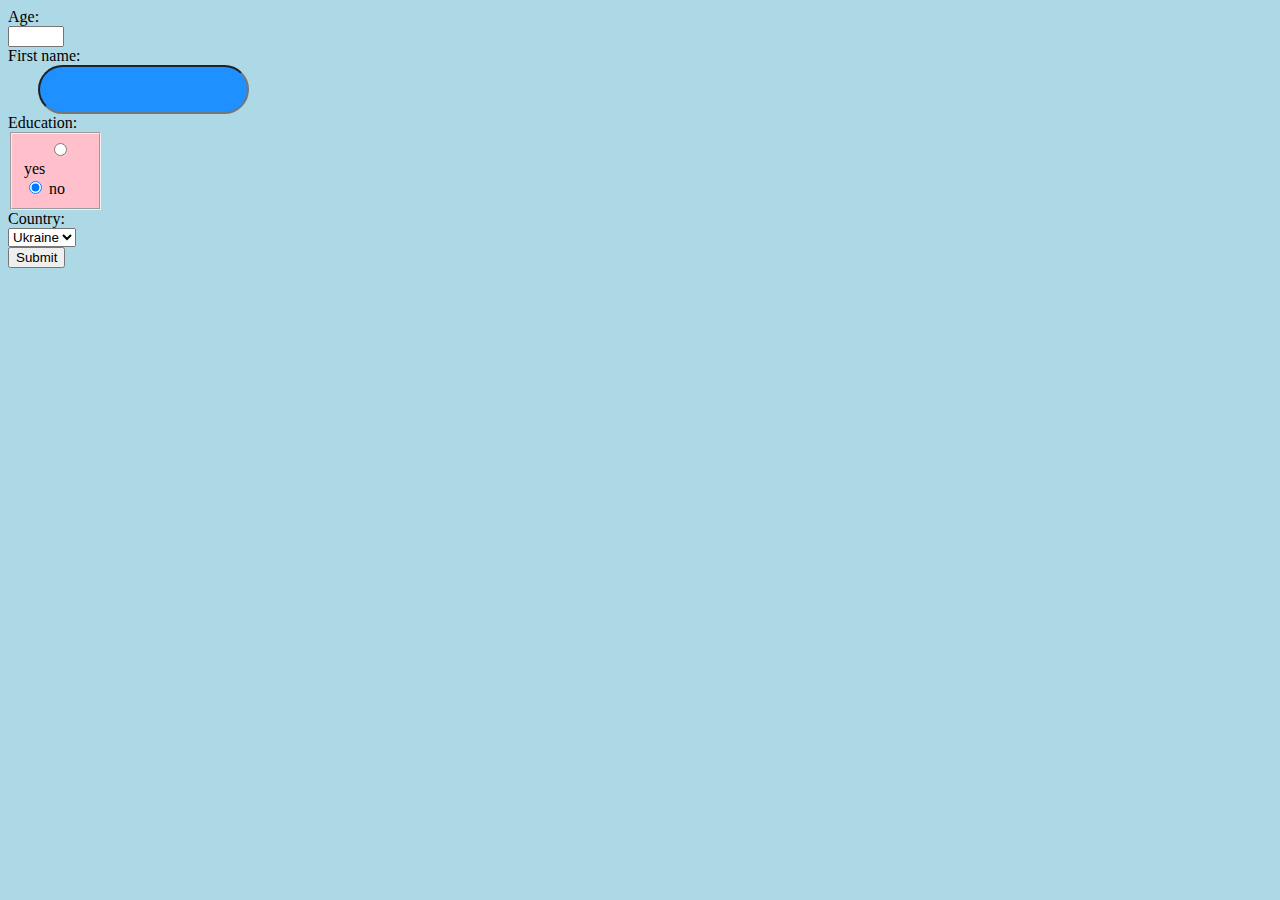
==== index.html @ e9f79711 "add css" ====
<!DOCTYPE html>
<html>
<body>
<link rel="stylesheet" href="task2.css">
<form>

    Age:<br>
        <input class="buttom" type = "number"  min="10" max="40" required><br>
        <head>
            <style>
            body {
                background-color: lightblue;
            }
            
            h1 {
                color: white;
                text-align: center;
            }
            
            p {
                font-family: verdana;
                font-size: 20px;
            }
            </style>   
    
    
    First name:<br>
    <input class="button" type = "text" pattern = "[A-Z]{1}[a-z]{2-9}(/-){0,1}[A-Za-z]{1,10}" required><br>
    
    
    Education:<br>
    
            <fieldset>
            <input class="button" type="radio" name="gender" checked> yes<br>
            <input type="radio" name="gender" checked> no<br>
            </fieldset>
    
    
    Country:<br>
        <select>
        <option> Ukraine </option>
        <option> Italy </option>
        <option> Spain </option>
        </select>
    <br>
    <style>
    fieldset {
    width: 5%
    </style>

    <input type="submit" value="Submit">
</form>
</html>
---- task2.css ----
fieldset {
    width: 10%;
    background-color: pink;
}
.button {
    border-radius: 25px;
    margin-left: 30px;
    padding: 15px;
    background-color: dodgerBlue;
}
.name {
    background-color: tomato;
}
.age {
    background-color: tomato;
}
.select {
    background-color: tomato;
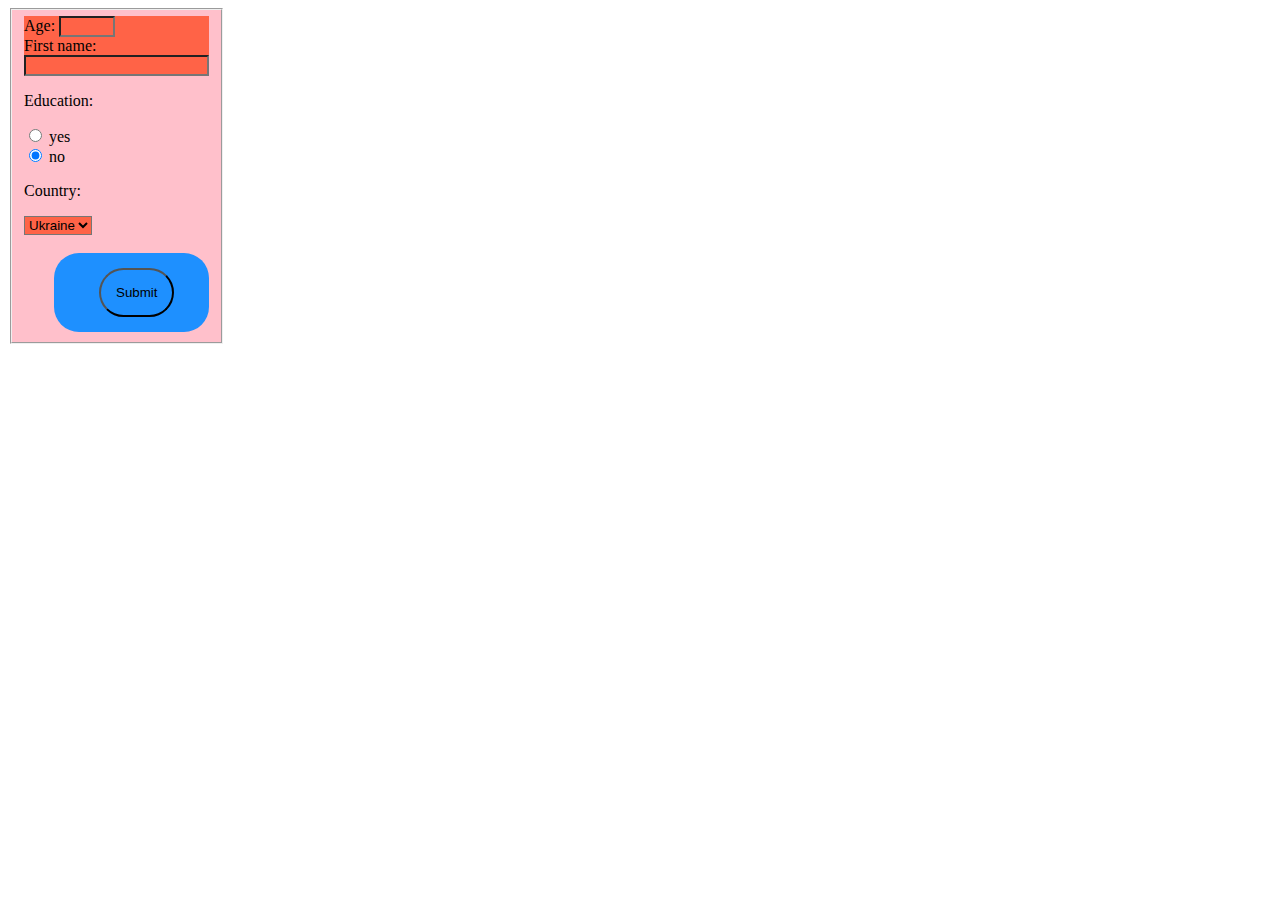
==== commit abf51c0f: "index.html" ====
--- a/index.html
+++ b/index.html
@@ -1,53 +1,38 @@
 <!DOCTYPE html>
-<html>
-<body>
-<link rel="stylesheet" href="task2.css">
-<form>
-
-    Age:<br>
-        <input class="buttom" type = "number"  min="10" max="40" required><br>
-        <head>
-            <style>
-            body {
-                background-color: lightblue;
-            }
-            
-            h1 {
-                color: white;
-                text-align: center;
-            }
-            
-            p {
-                font-family: verdana;
-                font-size: 20px;
-            }
-            </style>   
-    
-    
-    First name:<br>
-    <input class="button" type = "text" pattern = "[A-Z]{1}[a-z]{2-9}(/-){0,1}[A-Za-z]{1,10}" required><br>
-    
-    
-    Education:<br>
-    
-            <fieldset>
-            <input class="button" type="radio" name="gender" checked> yes<br>
-            <input type="radio" name="gender" checked> no<br>
-            </fieldset>
-    
-    
-    Country:<br>
-        <select>
-        <option> Ukraine </option>
-        <option> Italy </option>
-        <option> Spain </option>
-        </select>
-    <br>
-    <style>
-    fieldset {
-    width: 5%
-    </style>
-
-    <input type="submit" value="Submit">
-</form>
+<html lang="en">
+    <head>
+    <meta charset="utf-8">
+    <link rel="stylesheet" href="task2.css">
+    </head>
+    <body>
+        <form>
+        <fieldset>
+        <div class="age">
+        <label>Age:</label>
+        <input class="age" type ="number" pattern="[10-40]" min="10" max="40" required>
+        </div>
+        <div class="name">
+        <label>First name:</label>
+        <input class="name" type = "text" pattern = "[A-Z]{1}[a-z]{2-9}(/-){0,1}[A-Za-z]{1,10}" required><br>
+        </div>
+        <div class="radio">
+        <p>Education:</p>
+        <input type="radio" name="gender" checked> yes<br>
+        <input type="radio" name="gender" checked> no<br>
+        </div>
+        <div class="country">
+        <p>Country:</p>
+        <select class="select">
+            <option>Ukraine</option>
+            <option>Italy</option>
+            <option>Spain</option>
+        </select><br>
+        <br>
+        </div>
+        <div class="button">
+        <input class="button" type="submit" value="Submit">
+        </div>
+        </fieldset>
+        </form>
+    </body>
 </html>
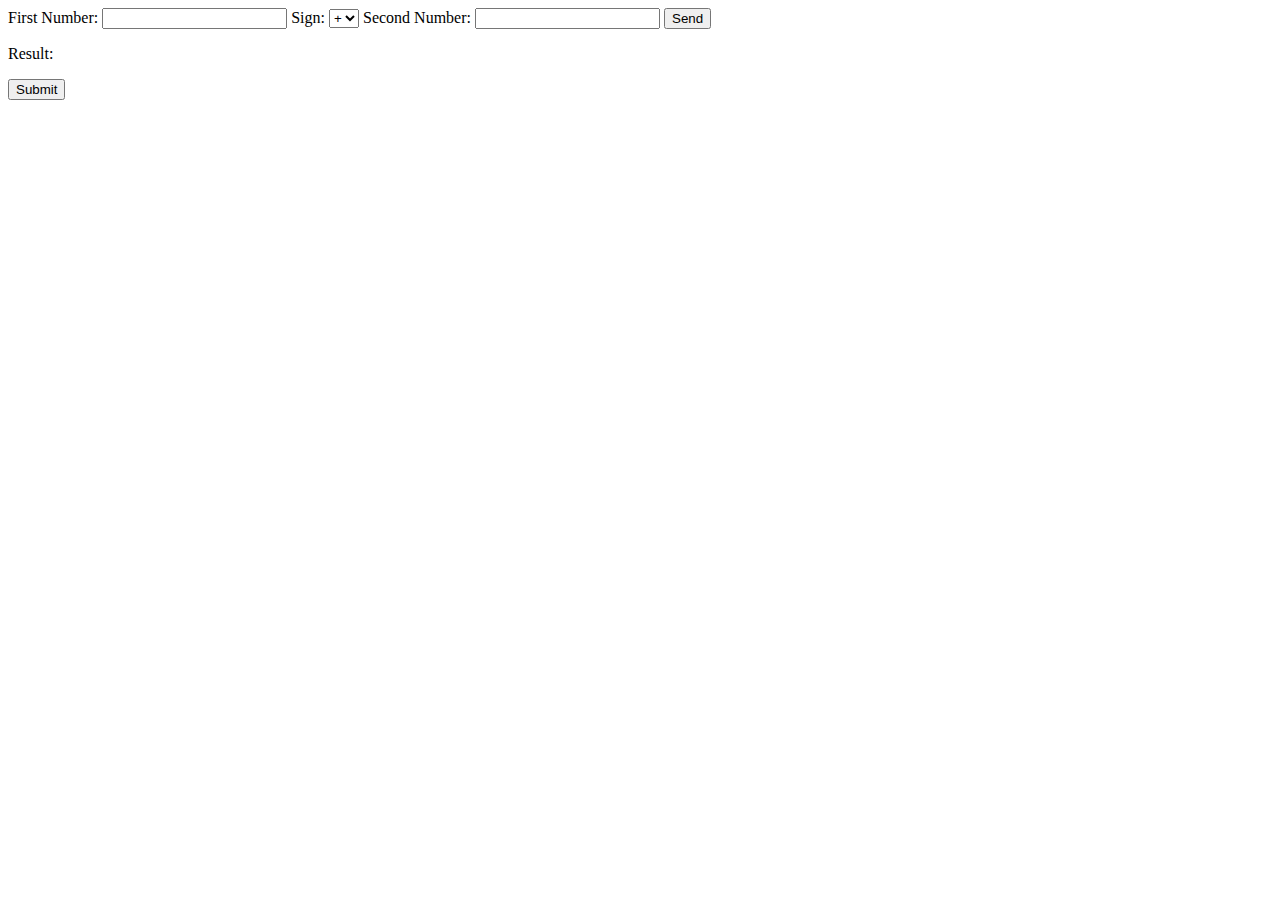
==== commit fccbb467: "add task3" ====
--- a/index.html
+++ b/index.html
@@ -1,38 +1,33 @@
 <!DOCTYPE html>
-<html lang="en">
-    <head>
-    <meta charset="utf-8">
-    <link rel="stylesheet" href="task2.css">
-    </head>
-    <body>
-        <form>
-        <fieldset>
-        <div class="age">
-        <label>Age:</label>
-        <input class="age" type ="number" pattern="[10-40]" min="10" max="40" required>
-        </div>
-        <div class="name">
-        <label>First name:</label>
-        <input class="name" type = "text" pattern = "[A-Z]{1}[a-z]{2-9}(/-){0,1}[A-Za-z]{1,10}" required><br>
-        </div>
-        <div class="radio">
-        <p>Education:</p>
-        <input type="radio" name="gender" checked> yes<br>
-        <input type="radio" name="gender" checked> no<br>
-        </div>
-        <div class="country">
-        <p>Country:</p>
-        <select class="select">
-            <option>Ukraine</option>
-            <option>Italy</option>
-            <option>Spain</option>
-        </select><br>
-        <br>
-        </div>
-        <div class="button">
-        <input class="button" type="submit" value="Submit">
-        </div>
-        </fieldset>
-        </form>
+<html>
+<body>
+<link rel="stylesheet" href="task2.css">
+<form>
+
+    First Number:
+        <input type = "number" id="first" required>
+        
+
+    Sign:
+    <select id="sign">
+        <option value="+"selected="selected"> + </option>
+       <option value="2"> - </option>
+      <option value="3"> * </option>
+    <option value="4"> / </option>
+    </select>
+
+    Second Number:
+        <input type = "number" id="second" required>
+           
+    <input id="btn" type="submit" value = "Send"> 
+    </form>
+    <p>Result: <span id="result"></span></p>
+    <script src="task3.js"></script>
     </body>
+    </html>
+
+<div>
+    <input type="submit" value="Submit">
+</div>
+</form>
 </html>
